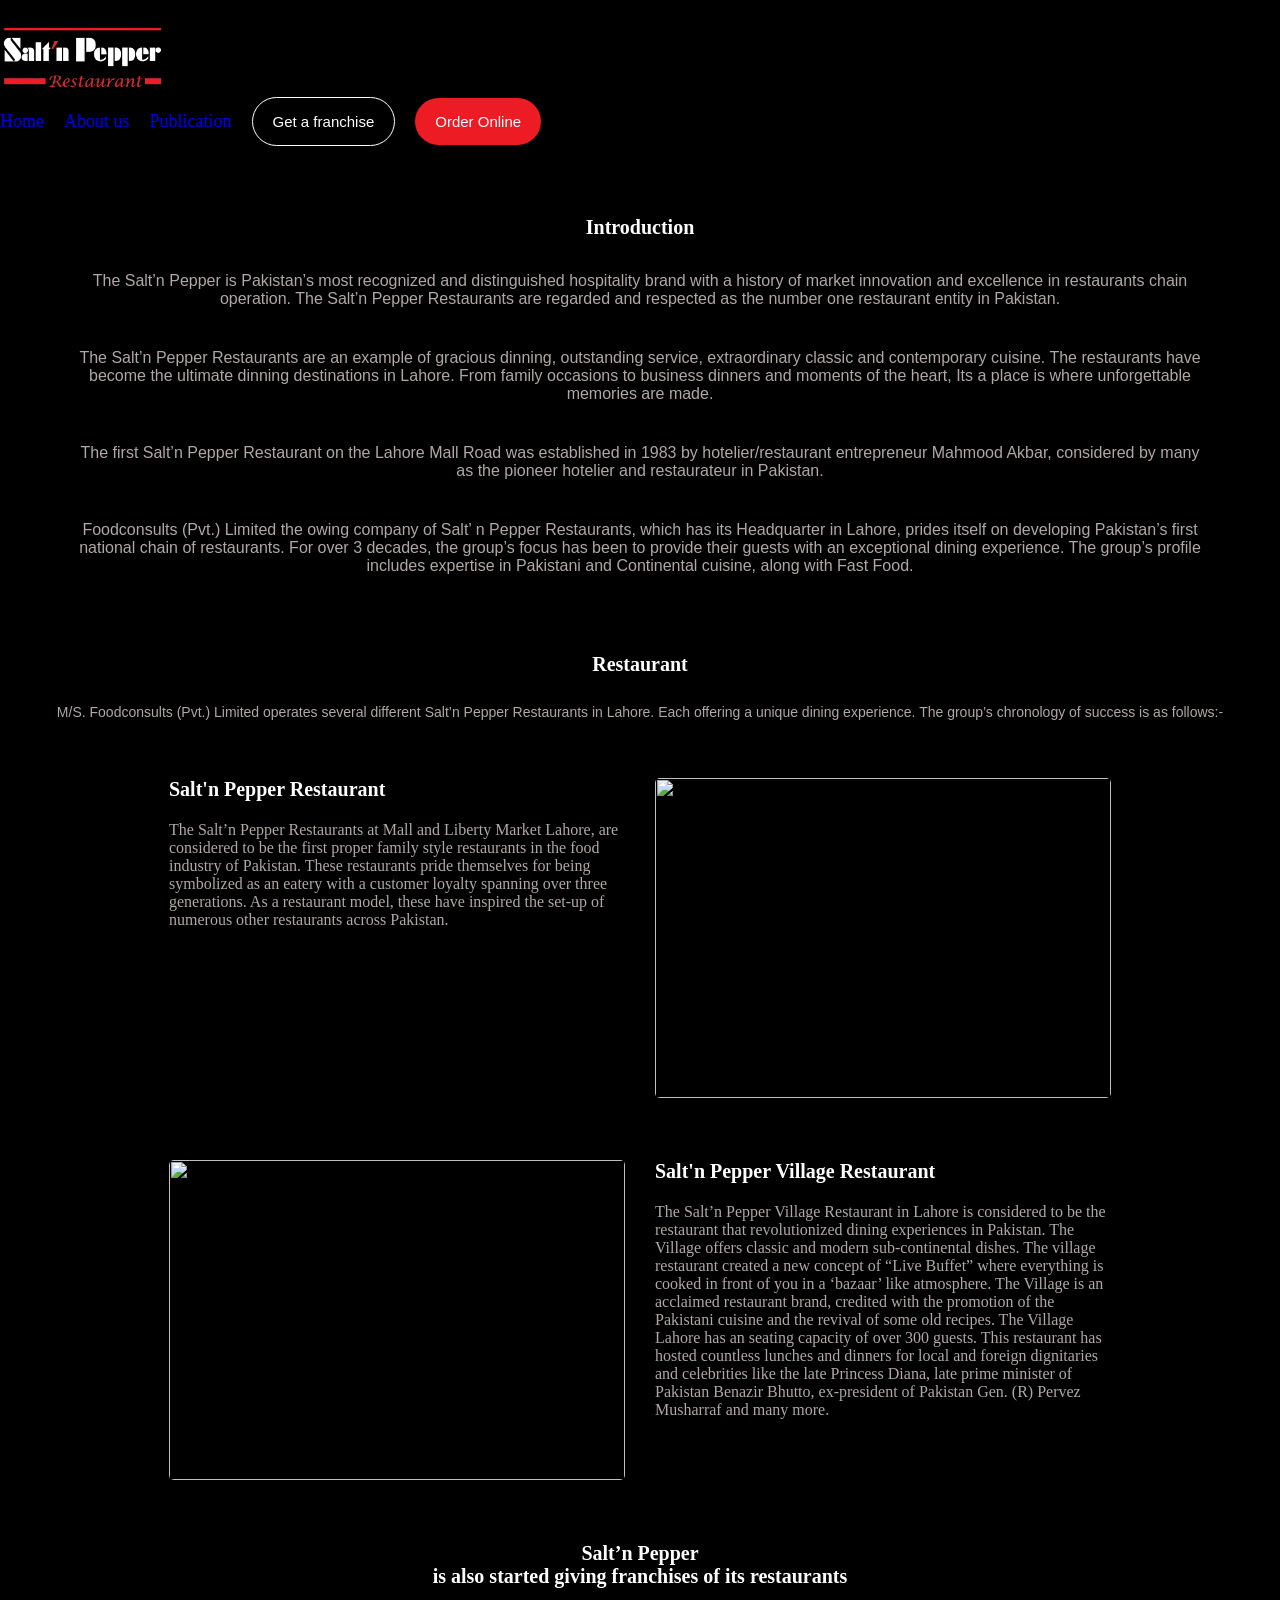
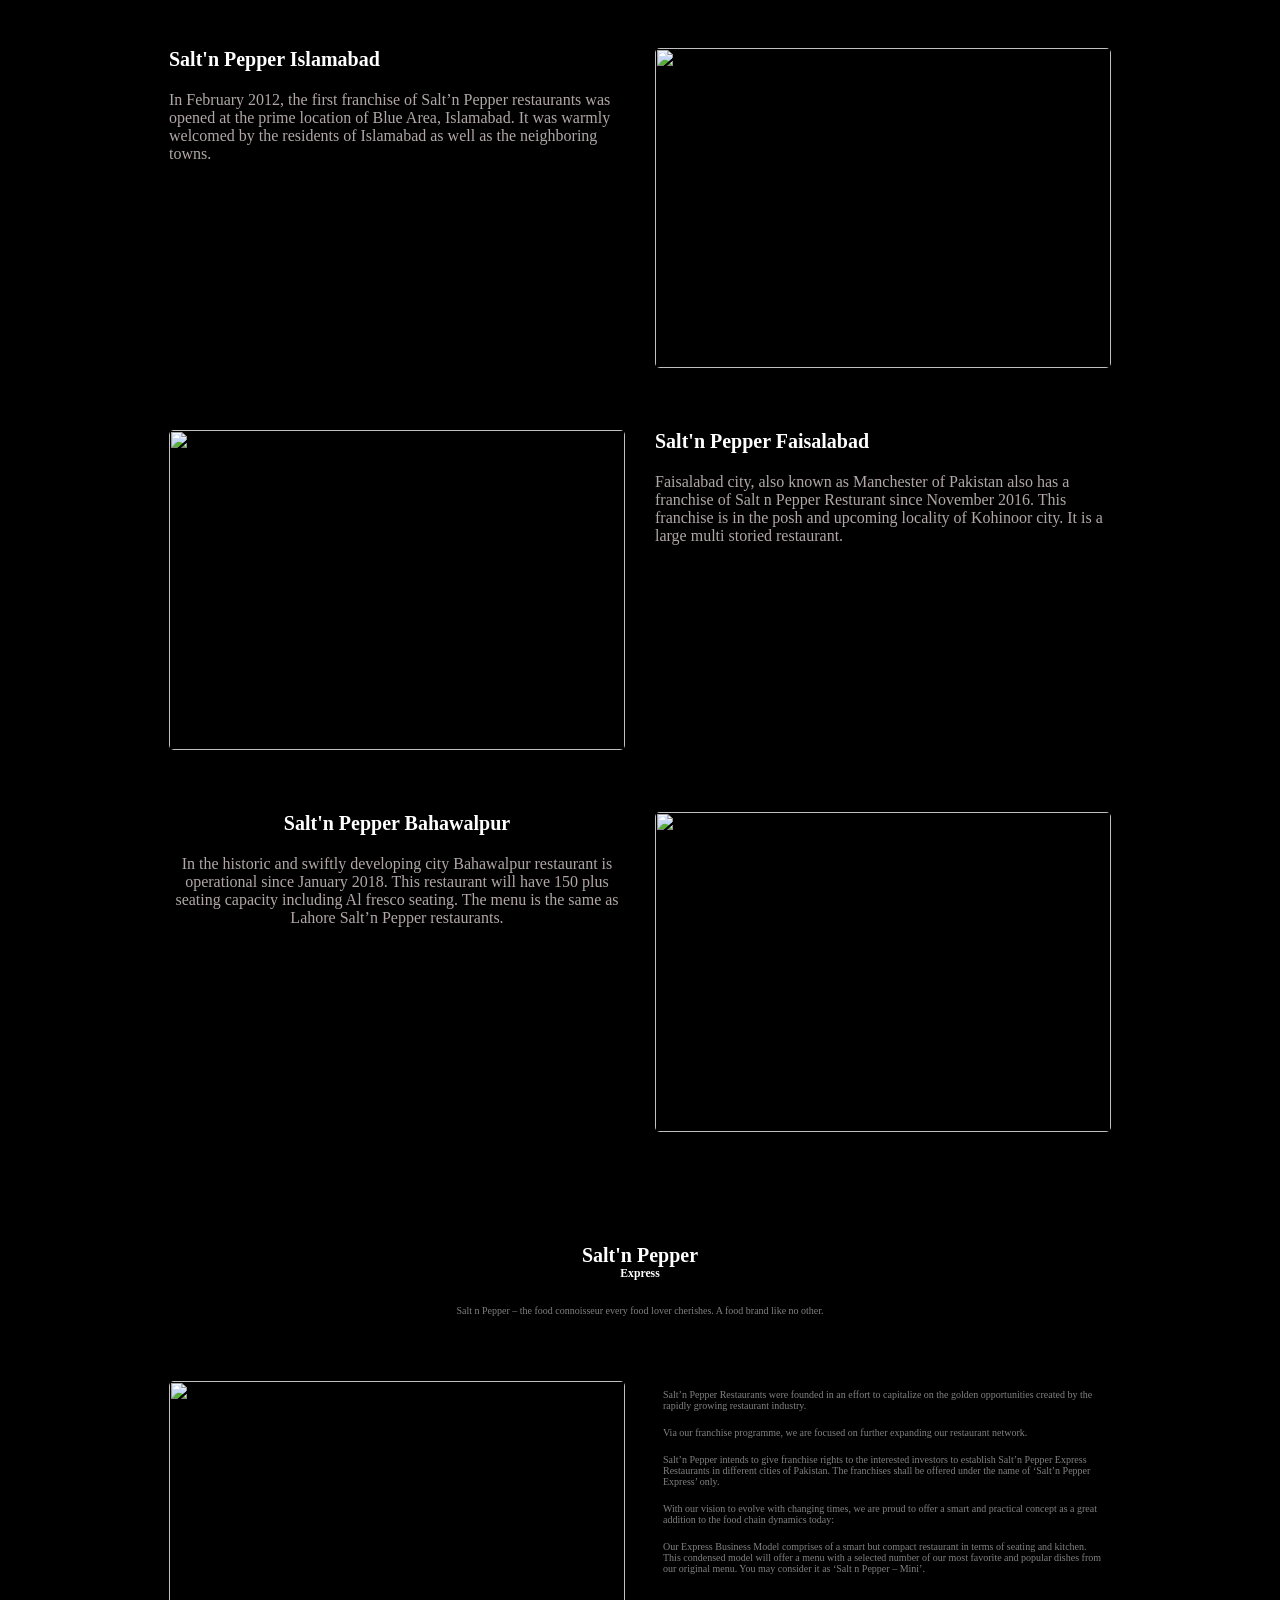
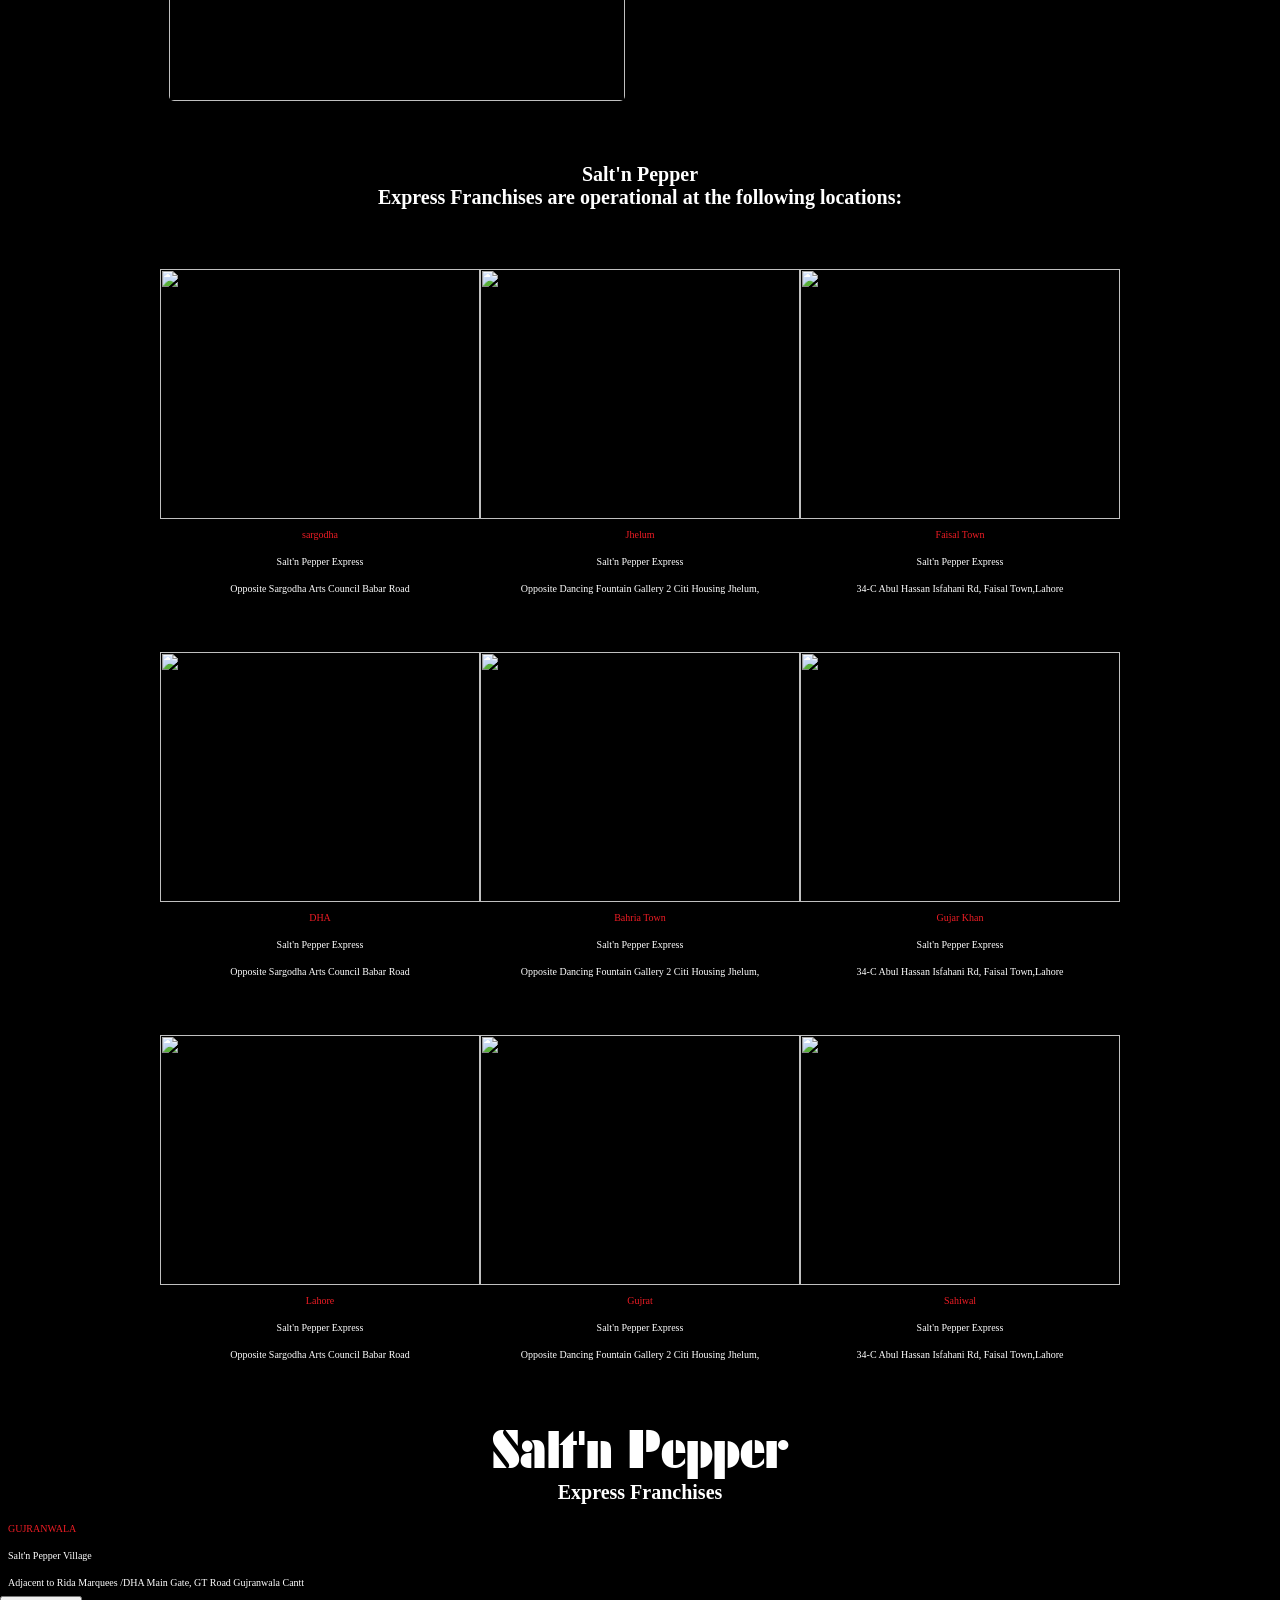
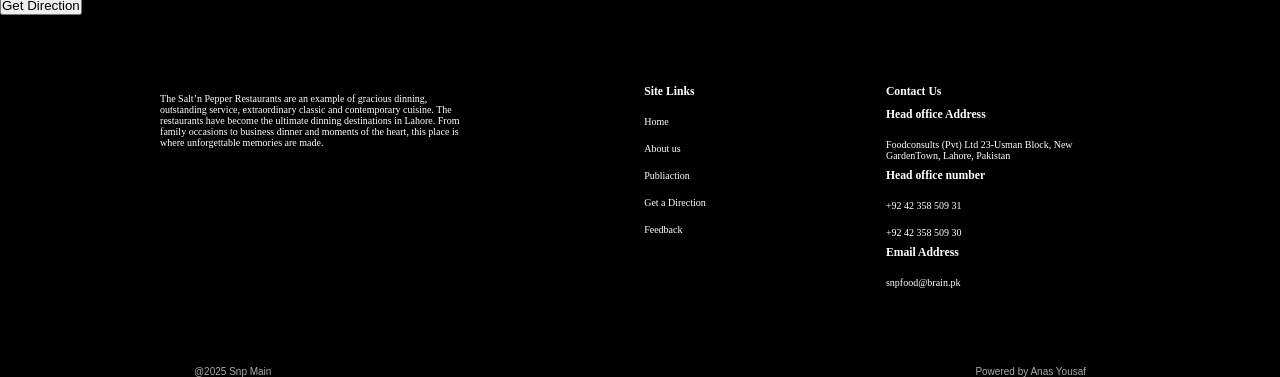
==== about.html @ a21f46ef "about addded" ====
<!DOCTYPE html>
<html lang="en">
<head>
    <meta charset="UTF-8">
    <meta name="viewport" content="width=device-width, initial-scale=1.0">
    <link rel="stylesheet" href="./style/utility.css">
    <link rel="stylesheet" href="./style/about.css">
    <title>salt and pepper</title>
</head>
<body>
     <header class="d-flex justify-around item-center m-2 flex-wrap"></header>
     <!-- navbar started -->
        <div class="logo">
            <img class="main-logo" src="./assests/images/main logo.webp" alt="logo">
        </div>
        <nav class="d-flex gap-4 flex-wrap item-center">
            <a href="index.html" class="index.html">Home</a>
            <a href="about.html" class="about.html">About us</a>
            <a href="public.html" class="public.html">Publication</a>
            <button class="franchise-btn">Get a franchise</button>
            <button class="order-btn">Order Online <span class="arrow-icon"><i
                        class="fa-solid fa-arrow-right"></i></span></button>
        </nav>
        <!-- navbar ended -->
         </div>

        <!-- Introduction start -->
        <div id="Introduction">
            <h1>Introduction</h1>
            <p class="Introduction-para">The Salt’n Pepper is Pakistan’s most recognized and distinguished hospitality brand with a history of market innovation and excellence in restaurants chain operation. The Salt’n Pepper Restaurants are regarded and respected as the number one restaurant entity in Pakistan.</p>

            <p class="Introduction-para">The Salt’n Pepper Restaurants are an example of gracious dinning, outstanding service, extraordinary classic and contemporary cuisine. The restaurants have become the ultimate dinning destinations in Lahore. From family occasions to business dinners and moments of the heart, Its a place is where unforgettable memories are made.</p>

            <p class="Introduction-para">The first Salt’n Pepper Restaurant on the Lahore Mall Road was established in 1983 by hotelier/restaurant entrepreneur Mahmood Akbar, considered by many as the pioneer hotelier and restaurateur in Pakistan.</p>

            <p class="Introduction-para">Foodconsults (Pvt.) Limited the owing company of Salt’ n Pepper Restaurants, which has its Headquarter in Lahore, prides itself on developing Pakistan’s first national chain of restaurants. For over 3 decades, the group’s focus has been to provide their guests with an exceptional dining experience. The group’s profile includes expertise in Pakistani and Continental cuisine, along with Fast Food.</p>
        </div>
            <!-- Introduction end -->
<!-- Restaurant start -->
<div id="Restaurant">
    <div id="restaurant-text">
        <h1>Restaurant</h1>
        <p class="restaurant-para">M/S. Foodconsults (Pvt.) Limited operates several different Salt’n Pepper Restaurants in Lahore. Each offering a unique dining experience. The group’s chronology of success is as follows:-</p>
        <!-- Restaurant end -->
    </div> 
    <!-- Salt'n Pepper Restaurant start-->
    <div id="main-row">


     <div id="row-1">
         <div>
             <h1>Salt'n Pepper Restaurant</h1>
             <p id="para-text-row-1">The Salt’n Pepper Restaurants at Mall and Liberty Market Lahore, are considered to be the first proper family style restaurants in the food industry of Pakistan. These restaurants pride themselves for being symbolized as an eatery with a customer loyalty spanning over three generations. As a restaurant model, these have inspired the set-up of numerous other restaurants across Pakistan.</p>
            </div>
            <div>
                <img class="Pepper-restaurant" src="https://images-beta.tossdown.com/site/49597e50-0648-4397-bf3c-b8569d5cd8c0.webp" alt="">
            </div>
             
        </div>

          <!-- row 2 start -->
          
          <div id="row-2">
              
              <div>
                  <img class="Pepper-restaurant" src="https://images-beta.tossdown.com/site/63fd2f60-92e8-4f52-a0b7-4da1e2ebe04d.webp" alt="">
                </div>
                <div>
                <h1>Salt'n Pepper Village Restaurant</h1>
                <p id="para-text-row-1">The Salt’n Pepper Village Restaurant in Lahore is considered to be the restaurant that revolutionized dining experiences in Pakistan. The Village offers classic and modern sub-continental dishes. The village restaurant created a new concept of “Live Buffet” where everything is cooked in front of you in a ‘bazaar’ like atmosphere. The Village is an acclaimed restaurant brand, credited with the promotion of the Pakistani cuisine and the revival of some old recipes. The Village Lahore has an seating capacity of over 300 guests. This restaurant has hosted countless lunches and dinners for local and foreign dignitaries and celebrities like the late Princess Diana, late prime minister of Pakistan Benazir Bhutto, ex-president of Pakistan Gen. (R) Pervez Musharraf and many more.
                    
                </p>
            </div>
             
        </div>
        <!-- row 2 end -->
        <!-- row 3 start -->
        
        
        <div id="giving-franchises-para">
            <h1>Salt’n Pepper</h1>
            <h1>is also started giving franchises of its restaurants </h1>
                    </div>
                    <div id="Islamabad-row">
                        
                        <div>
                            <h1>Salt'n Pepper Islamabad</h1>
                            <p id="Salt-n-Pepper-para">In February 2012, the first franchise of Salt’n Pepper restaurants was opened at the prime location of Blue Area, Islamabad. It was warmly welcomed by the residents of Islamabad as well as the neighboring towns.</p>
                        </div>
                        <div>
                            <img id="Islamabad-image" src="https://images-beta.tossdown.com/site/eeedfcd2-f134-4748-a257-8f9eb00fe082.webp" alt="">
                        </div>
                    </div>
                    <!-- row 3 end -->
                    <!-- row 4 start -->
                    
                    <div id="faisalabad-row">
                        <div>
                            <img class="Pepper-restaurant" src="https://images-beta.tossdown.com/site/a1520a05-acdb-4aa8-a2cd-2fe1b47beb62.webp" alt="">
                        </div>
                <div>
                    <h1>Salt'n Pepper Faisalabad</h1>
                    <p id="para-text-row-1">Faisalabad city, also known as Manchester of Pakistan also has a franchise of Salt n Pepper Resturant since November 2016.
                        
                        This franchise is in the posh and upcoming locality of Kohinoor city. It is a large multi storied restaurant.
                        
                    </p>
                </div>
            </div>
            <!-- row 4 end -->
            <!-- row 5 start -->
            
            <div id="giving-franchises-para">
                
                    <div id="Islamabad-row">
                        
                        <div>
                            <h1>Salt'n Pepper Bahawalpur</h1>
                            <p id="Salt-n-Pepper-para">In the historic and swiftly developing city Bahawalpur restaurant is operational since January 2018.

                                This restaurant will have 150 plus seating capacity including Al fresco seating. The menu is the same as Lahore Salt’n Pepper restaurants.
                                
                                </p>
                        </div>
                        <div>
                            <img id="Islamabad-image" src="https://images-beta.tossdown.com/site/236238d6-6611-444a-88ef-ceb61d204ff8.webp" alt="">
                        </div>
                    </div>
                </div>

                <div id="food-connoisseur">
                    <h1>Salt'n Pepper</h1>
                    <h3>Express</h3>
                    <p id="food-lover">Salt n Pepper – the food connoisseur every food lover cherishes. A food brand like no other.</p>
                </div>
                <div id="food-connoisseur-row">
                    <div>
                        <img id="new-iamge" src="https://images-beta.tossdown.com/site/55a91bb0-3996-456a-9ae0-0b33ba82ec08.webp" alt="">
                    </div>
                    <div id="food-connoisseur-para">
                        <p>Salt’n Pepper Restaurants were founded in an effort to capitalize on the golden opportunities created by the rapidly growing restaurant industry.</p>
                        <p>Via our franchise programme, we are focused on further expanding our restaurant network.</p>
                        <p>Salt’n Pepper intends to give franchise rights to the interested investors to establish Salt’n Pepper Express Restaurants in different cities of Pakistan. The franchises shall be offered under the name of ‘Salt’n Pepper Express’ only.</p>
                        <p>With our vision to evolve with changing times, we are proud to offer a smart and practical concept as a great addition to the food chain dynamics today:</p>
                        <p>Our Express Business Model comprises of a smart but compact restaurant in terms of seating and kitchen. This condensed model will offer a menu with a selected number of our most favorite and popular dishes from our original menu. You may consider it as ‘Salt n Pepper – Mini’.</p>
                    </div>
                </div>
                
            </div>
            <!-- row 5 end -->


             <!-- Express Franchises start-->
            <div id="Express">

                <div id="Salt-n-Pepper">
                    <h1>Salt'n Pepper</h1>
                    <h1>Express Franchises are operational at the following locations:</h1>
                </div>
                <div id="flex-row">
                    <div id="franchises">
                        <img class="images-hotels" src="https://static.tossdown.com/images/0f3ddba0-18a0-450e-af77-188aeb795934.webp" alt="">
                        <p class="text-red">sargodha</p>
                        <p>Salt'n Pepper Express</p>
                        <p> Opposite Sargodha Arts Council Babar Road</p>
                    </div>
                    
                    <div>
                        <img class="images-hotels" src="https://static.tossdown.com/images/171bb884-f60a-4d94-a0b9-78204522564e.webp" alt="">
                        <p class="text-red">Jhelum</p>
                        <p>Salt'n Pepper Express</p>
                        <p>  Opposite Dancing Fountain Gallery 2 Citi Housing Jhelum,</p>
                    </div>
                    <div>
                        <img class="images-hotels" src="https://static.tossdown.com/images/31b37f0c-5936-4232-a55e-8042c2656526.webp" alt="">
                        <p class="text-red">Faisal Town</p>
                        <p>Salt'n Pepper Express</p>
                        <p>  34-C Abul Hassan Isfahani Rd, Faisal Town,Lahore</p>
                    </div>
                </div>
                <!-- rwo 2 start -->
                <div id="flex-row">
                    <div id="franchises">
                        <img class="images-hotels" src="https://static.tossdown.com/images/2b5877b5-ca49-4161-a30e-752ddce91595.webp" alt="">
                        <p class="text-red">DHA
                        </p>
                        <p>Salt'n Pepper Express</p>
                        <p> Opposite Sargodha Arts Council Babar Road</p>
                    </div>
                    
                    <div>
                        <img class="images-hotels" src="https://static.tossdown.com/images/0cdc03af-9732-4d0c-9174-f4e66953b3c8.webp" alt="">
                        <p class="text-red">Bahria Town
                        </p>
                        <p>Salt'n Pepper Express</p>
                        <p>  Opposite Dancing Fountain Gallery 2 Citi Housing Jhelum,</p>
                    </div>
                    
                    <div>
                        <img class="images-hotels" src="https://static.tossdown.com/images/a860f757-114b-4453-ba86-f7b24dc0f24e.webp" alt="">
                        <p class="text-red">Gujar Khan
                        </p>
                        <p>Salt'n Pepper Express</p>
                        <p>  34-C Abul Hassan Isfahani Rd, Faisal Town,Lahore</p>
                    </div>
                    <!-- rwo 2 end -->
                    <!-- rwo 3 start -->
                    <div id="flex-row">
                        <div id="franchises">
                            <img class="images-hotels" src="https://static.tossdown.com/site/6b8657b7-91ec-4e06-a06c-5cad0d70606d.webp" alt="">
                            <p class="text-red">Lahore
                            </p>
                            <p>Salt'n Pepper Express</p>
                            <p> Opposite Sargodha Arts Council Babar Road</p>
                        </div>
                        
                        <div>
                            <img class="images-hotels" src="https://static.tossdown.com/images/bbac9f4a-2970-4bc4-b8a1-541857d96e79.webp" alt="">
                            <p class="text-red">Gujrat
                            </p>
                            <p>Salt'n Pepper Express</p>
                            <p>  Opposite Dancing Fountain Gallery 2 Citi Housing Jhelum,</p>
                        </div>
                        <div>
                            <img class="images-hotels" src="https://static.tossdown.com/images/114fd251-9864-44bc-9f51-0eb05781303c.webp" alt="">
                            <p class="text-red">Sahiwal</p>
                            <p>Salt'n Pepper Express</p>
                            <p>  34-C Abul Hassan Isfahani Rd, Faisal Town,Lahore</p>
                        </div>
                    </div>
                </div>
            </div>
            <!-- rwo 3 end -->
               <!-- Express Franchises end-->

 

          <!-- Village Franchise start-->
          <div id="Pepper">
            <h1 class="futurak-font">Salt'n Pepper</h1>
            <h1 >Express Franchises</h1>
        </div>
         <div id="Gujranwala-row">
             <img class="Village-image" src="https://images-beta.tossdown.com/site/0df39a08-2dca-4998-adda-4ca66b1132cb.webp" alt="">
             <div id="Gujranwala-text">
                 <p class="text-red">GUJRANWALA</p>
                 <p>Salt'n Pepper Village</p>
                 <p> Adjacent to Rida Marquees /DHA Main Gate, GT Road Gujranwala Cantt</p>
                 <button class="Gujranwala-btn">Get Direction</button>
             </div>
         </div>


<!-- footer start -->
<div id="main-footer">
    <div>
        <img class="footer-img" src="https://static.tossdown.com/images/da52b9b3-ba03-4d41-bc8f-ac9e7d6a598b.webp" alt="">
        <div id="footer-para">
            <p>The Salt’n Pepper Restaurants are an example of gracious dinning, outstanding service, extraordinary classic and contemporary cuisine. The restaurants have become the ultimate dinning destinations in Lahore. From family occasions to business dinner and moments of the heart, this place is where unforgettable memories are made.</p>
        </div>
    </div>


    <div id="footer-menu">
        <h3>Site Links</h3>
        <p>Home</p>
        <p>About us</p>
            <p>Publiaction</p>
            <p>Get a Direction</p>
            <p>Feedback</p>
        </div>



        <div >
            <div id="head-office">
                <h3>Contact Us</h3>
                <h3>Head office Address</h3>
                <p id="food-cout">Foodconsults (Pvt) Ltd
                    23-Usman Block, New
                    GardenTown, Lahore, Pakistan</p>
                    <h3>Head office number</h3>
                    <p>+92 42 358 509 31</p>
                    <p>+92 42 358 509 30</p>
                    <h3>Email Address</h3>
                    <p>snpfood@brain.pk</p>
                </div>
                </div>
   </div>

   <div id="Powered-by">
    <span>@2025 Snp Main</span>
    <span>Powered by Anas Yousaf</span>
   </div>



    
</body>
</html>
---- style/utility.css ----
* {
  margin: 0;
  padding: 0;
  box-sizing: border-box;
}

body {
  background-color: #000000;
  color: #ffffff;
}

.text-center {
  text-align: center;
}

.d-flex {
  display: flex;
}
.justify-center {
  justify-content: center;
}
.justify-between {
  justify-content: space-between;
}
.justify-around {
  justify-content: space-around;
}
.justify-evenly {
  justify-content: space-evenly;
}
.item-center {
  align-items: center;
}
.flex-wrap {
  flex-wrap: wrap;
}
.flex-column {
  flex-direction: column;
}
.gap-1 {
  gap: 5px;
}
.gap-2 {
  gap: 10px;
}
.gap-3 {
  gap: 15px;
}
.gap-4 {
  gap: 20px;
}
.gap-5 {
  gap: 25px;
}
.m-1 {
  margin: 5px;
}
.m-2 {
  margin: 10px;
}
.m-3 {
  margin: 15px;
}
.m-4 {
  margin: 20px;
}
.m-5 {
  margin: 25px;
}
.p-1 {
  padding: 5px;
}
.p-2 {
  padding: 10px;
}
.p-3 {
  padding: 15px;
}
.p-4 {
  padding: 20px;
}
.p-5 {
  padding: 25px;
}
.mt-1 {
  margin-top: 5px;
}
.mb-1 {
  margin-bottom: 5px;
}
.ml-1 {
  margin-left: 5px;
}
.mr-1 {
  margin-right: 5px;
}
.pt-1 {
  padding-top: 5px;
}
.pb-1 {
  padding-bottom: 5px;
}
.pl-1 {
  padding-left: 5px;
}
.pr-1 {
  padding-right: 5px;
}
.text-none {
    text-decoration: none;
    color: #ffffff;
}
---- style/about.css ----
html{
    font-size: 62.5%;
    font-family: Apercue;
}
:root {
  --black: #000000;
  --white: #ffffff;
  --red: #ed1c24;
  --grey: #1d1d1d;
}
@font-face {
    font-family:inter ;
    src: url(../assets/fonts/Inter/Inter-VariableFont_opsz\,wght.ttf);
}
@font-face {
    font-family: Futurak ;
    src: url(../assests/fonts/futurak.ttf);
}

 body {
  font-family: inter;
}

/* navbar started */
.main-logo {
  width: 165px;
}
nav > a {
  font-size: 1.8rem;
}

nav > button {
  font-size: 1.5rem;
}
.franchise-btn {
  border: 1px solid var(--white);
  background-color: transparent;
  color: var(--white);
  padding: 15px 20px;
  border-radius: 30px;
}
.order-btn {
  border: 0px ;
  background-color: var(--red);
  color: var(--white);
  padding: 15px 20px;
  border-radius: 30px;
  
}
/* navbar ended */
#Introduction{
  text-align: center;
  margin: 70px;
}

.Introduction-para{
  flex-wrap: wrap;
  margin: 25px 0px 0px;
  font-size: 16px;
  color: rgb(177, 167, 167);
  font-family: 'Apercu Pro', sans-serif;
}

#restaurant-text{
  text-align: center;
  flex-wrap: wrap;
}

.restaurant-para{
  margin: 20px 0px 0px;
  font-size: 14px;
  color: rgb(177, 167, 167);
  font-family: 'Apercu Pro', sans-serif;
}

#row-1{
  display: flex;
  justify-content: center;
  gap: 30px;
  margin: 50px;
}

.Pepper-restaurant{
  width: 456px;
   border-radius: 5px;
  height: 320px;
}

#para-text-row-1{
  color: rgb(177, 167, 167);
  font-size: 16px;
  width: 456px;
  padding: 20px 0px 0px;


}

#row-2{
  display: flex;
  justify-content: center;
  gap: 30px;
  margin: 60px;
}


#giving-franchises-para{
  text-align: center;
}

#Islamabad-row{
  display: flex;
  justify-content: center;
  gap: 30px;
  margin: 60px;
}

#Salt-n-Pepper-para{
  color: rgb(177, 167, 167);
  font-size: 16px;
  width: 456px;
  padding: 20px 0px 0px;   
}

#Islamabad-image{
  width: 456px;
   border-radius: 5px;
  height: 320px;
}


#faisalabad-row{
  display: flex;
  justify-content: center;
  gap: 30px;
  margin: 60px;
}


#food-connoisseur{
  text-align: center;
  padding: 50px 0px;

  
}

#food-lover{
  color: gray;
  padding: 15px;
}

#food-connoisseur-row{
  display: flex;
  justify-content: center;
  gap: 30px;
  flex-wrap: wrap;
}

#new-iamge{
  width: 456px;
  height: 320px;
  border-radius: 5px;
}

#food-connoisseur-para{
  width: 456px;
  color: gray;
}



#Express{
  flex-wrap: wrap;
}

#Salt-n-Pepper{
  text-align: center;
  margin: 60px;
}

#flex-row{
  margin-top: 50px;
  display: flex;
  justify-content: center;
  text-align: center;
  flex-wrap: wrap;

}

.text-red{
  color: var(--red);
}

p{
  padding: 8px 8px;
  
}

.images-hotels{
  width: 320px;
  height: 250px;
}




#par5{
  font-size: 48px;
}
#salt1{
  color: var(--white);
  text-align: center;
  justify-content:center ;

}
#Pepper{
  color: var(--white);
  text-align: center;
  flex-wrap: wrap;
  text-align: center;
  margin-top: 50px;
  
  

  

}
.futurak-font{
  
  
  font-family: futurak;
  font-weight: lighter;
  font-size: 52px}


  #Social-feed{
    text-align: center;
    margin: 30px;
}


#Social-feed-image{
  display: flex;
  gap: 30px;
  padding: 40px 0px;
  flex-wrap: wrap;
}
.Social-image{
  width: 230px;
  height: 230px;
}




#pub{
  color: white;
}



a{
  text-decoration: none;

}
#ham{
  display: none;
}

/* footer start */
#main-footer{
  margin: 70px;
  display: flex;
 
  flex-wrap: wrap;
  justify-content: space-around;
}

h3{
  padding: 0px 8px 10px;
  
}

.footer-img{
  width: 140px;
  display: flex;
  
}


#footer-para{
  width: 320px;
 
}

#food-cout{
  width: 250px;
}

#Powered-by{
  display: flex;
  color: rgb(170, 170, 170);
  justify-content: center;
  gap: 55%;
  font-family: 'Apercu Pro', sans-serif;
}




@media(max-width:1024px){
  #menu{
      display: flex;
  }

  #navbar{
      display: flex;
  }
}


@media(max-width:768px){
  .bars-menu{
      display: flex;
  }
  
  #menu{
      display: none;
  }

  #Introduction{
      flex-wrap: wrap;
  }

  #restaurant-text{
      flex-wrap: wrap;
  }

  #row-1{
      flex-wrap: wrap;
  }

  #row-2{
      flex-wrap: wrap;
  }

  #giving-franchises-para{
      flex-wrap: wrap;
  }

  #Islamabad-row{
      flex-wrap: wrap;
  }

  #faisalabad-row{
      flex-wrap: wrap;
  }

  #Gujranwala-row{
      flex-wrap: wrap;
  }

  #main-footer{
      flex-wrap: wrap;
  }
 
}


@media(max-width:640px){
  .bars-menu{
      display: flex;
  }
  
  #menu{
      display: none;
  }

  #Introduction{
      flex-wrap: wrap;
  }

  #restaurant-text{
      flex-wrap: wrap;
  }

  #row-1{
      flex-wrap: wrap;
  }

  #row-2{
      flex-wrap: wrap;
  }

  #giving-franchises-para{
      flex-wrap: wrap;
  }

  #Islamabad-row{
      flex-wrap: wrap;
  }

  #faisalabad-row{
      flex-wrap: wrap;
  }

  #Gujranwala-row{
      flex-wrap: wrap;
  }

  #main-footer{
      flex-wrap: wrap;
  }

}
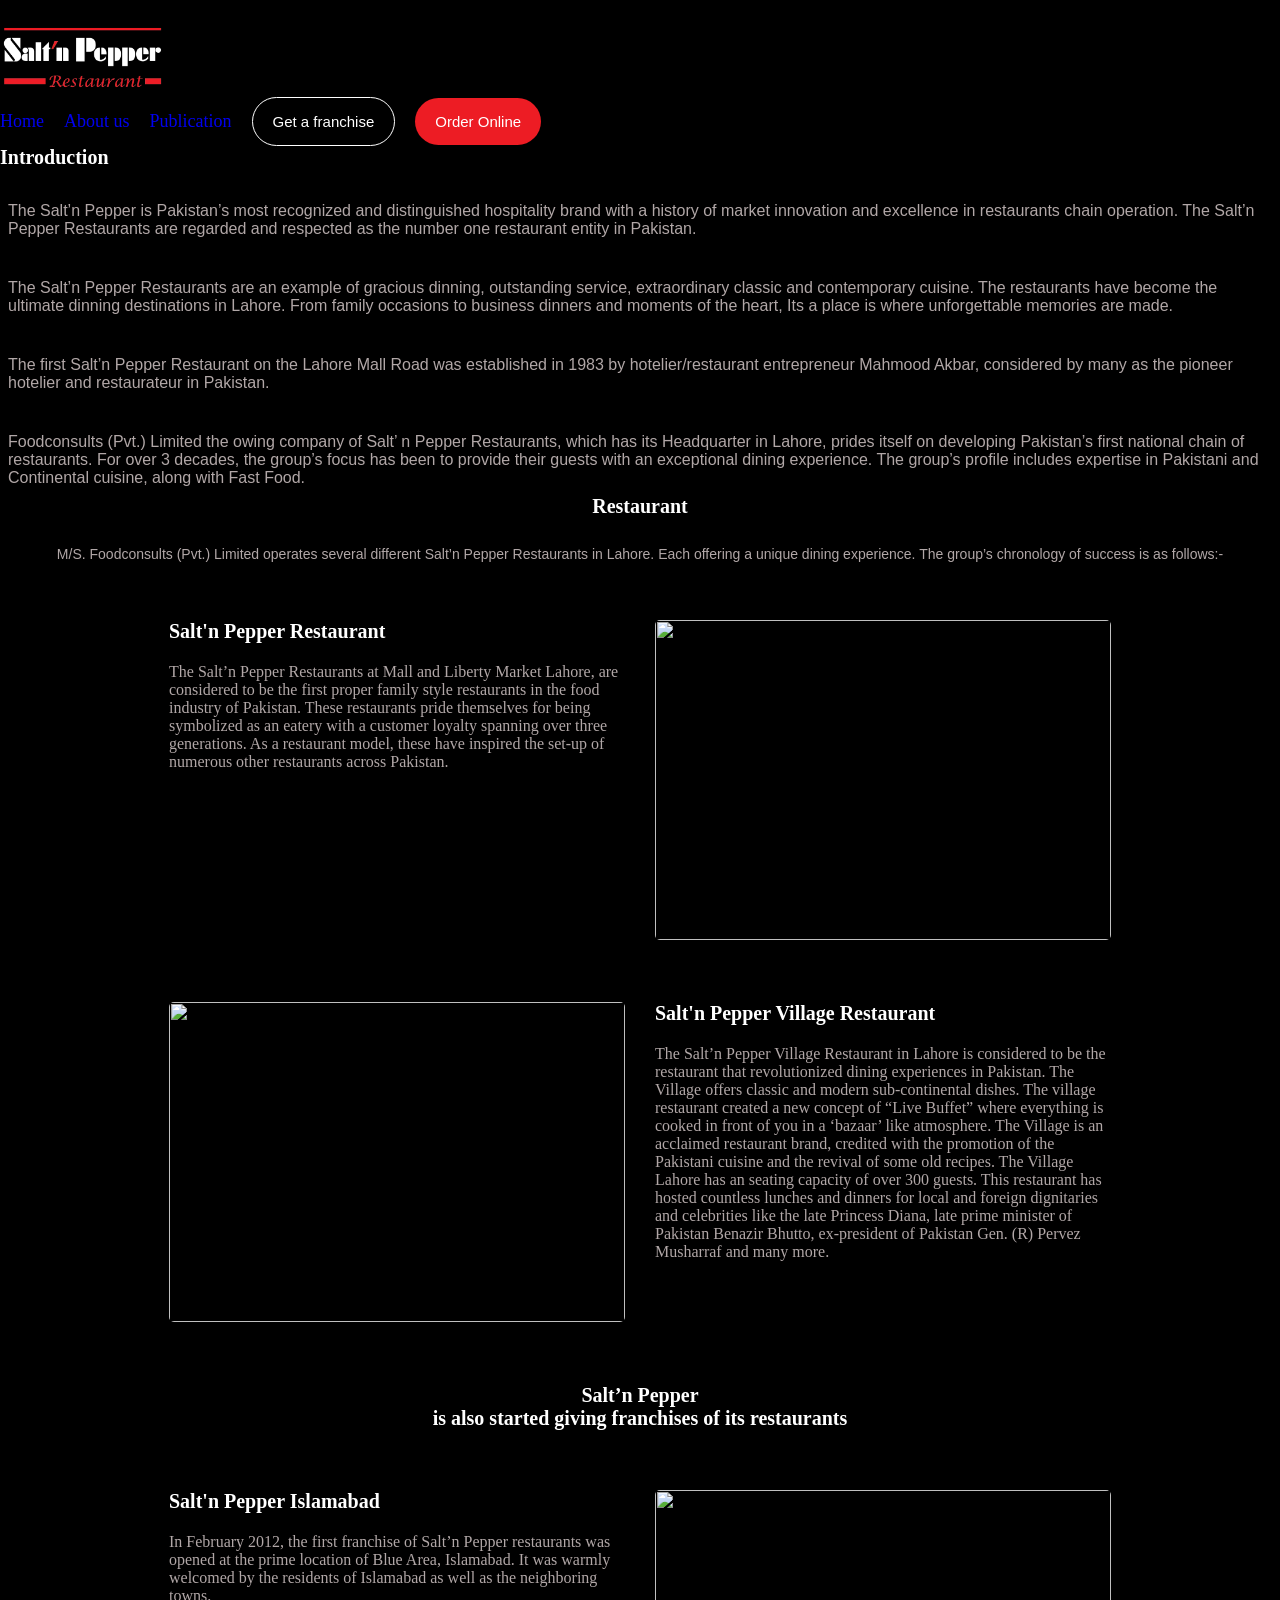
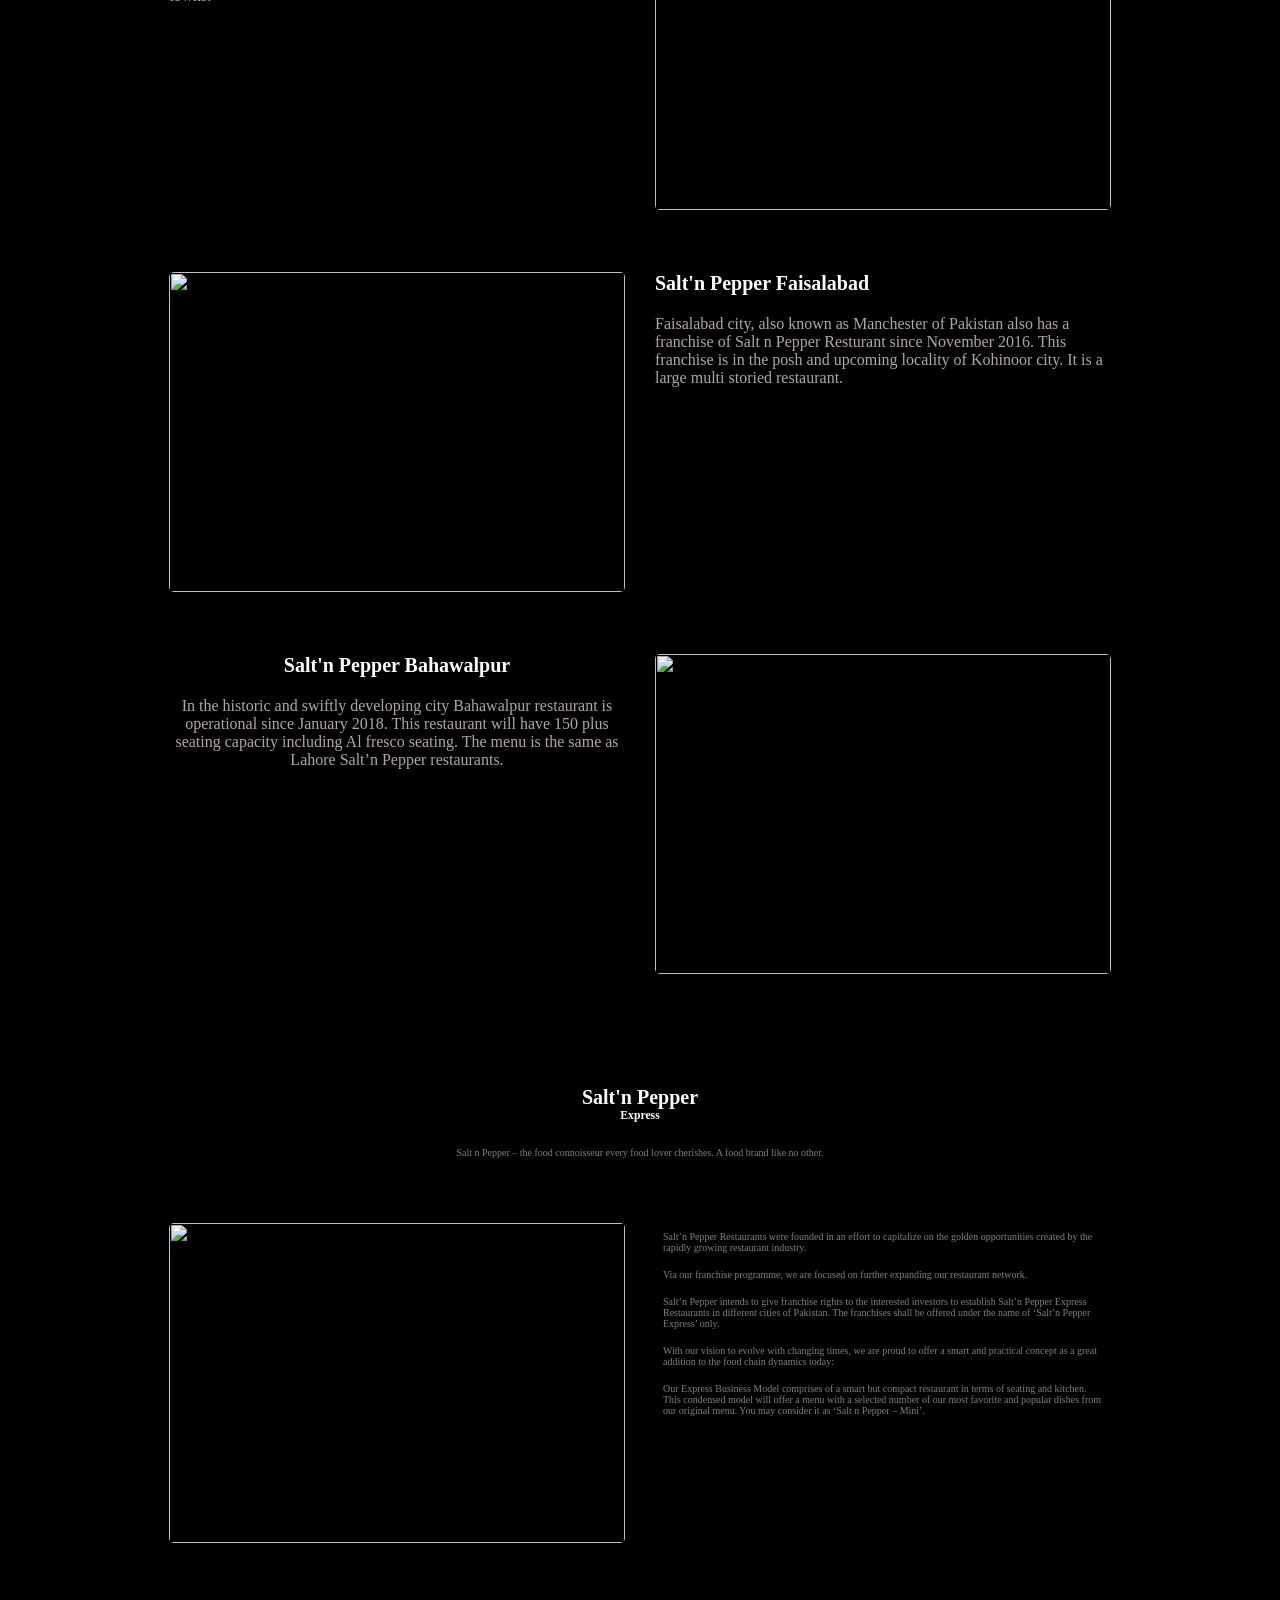
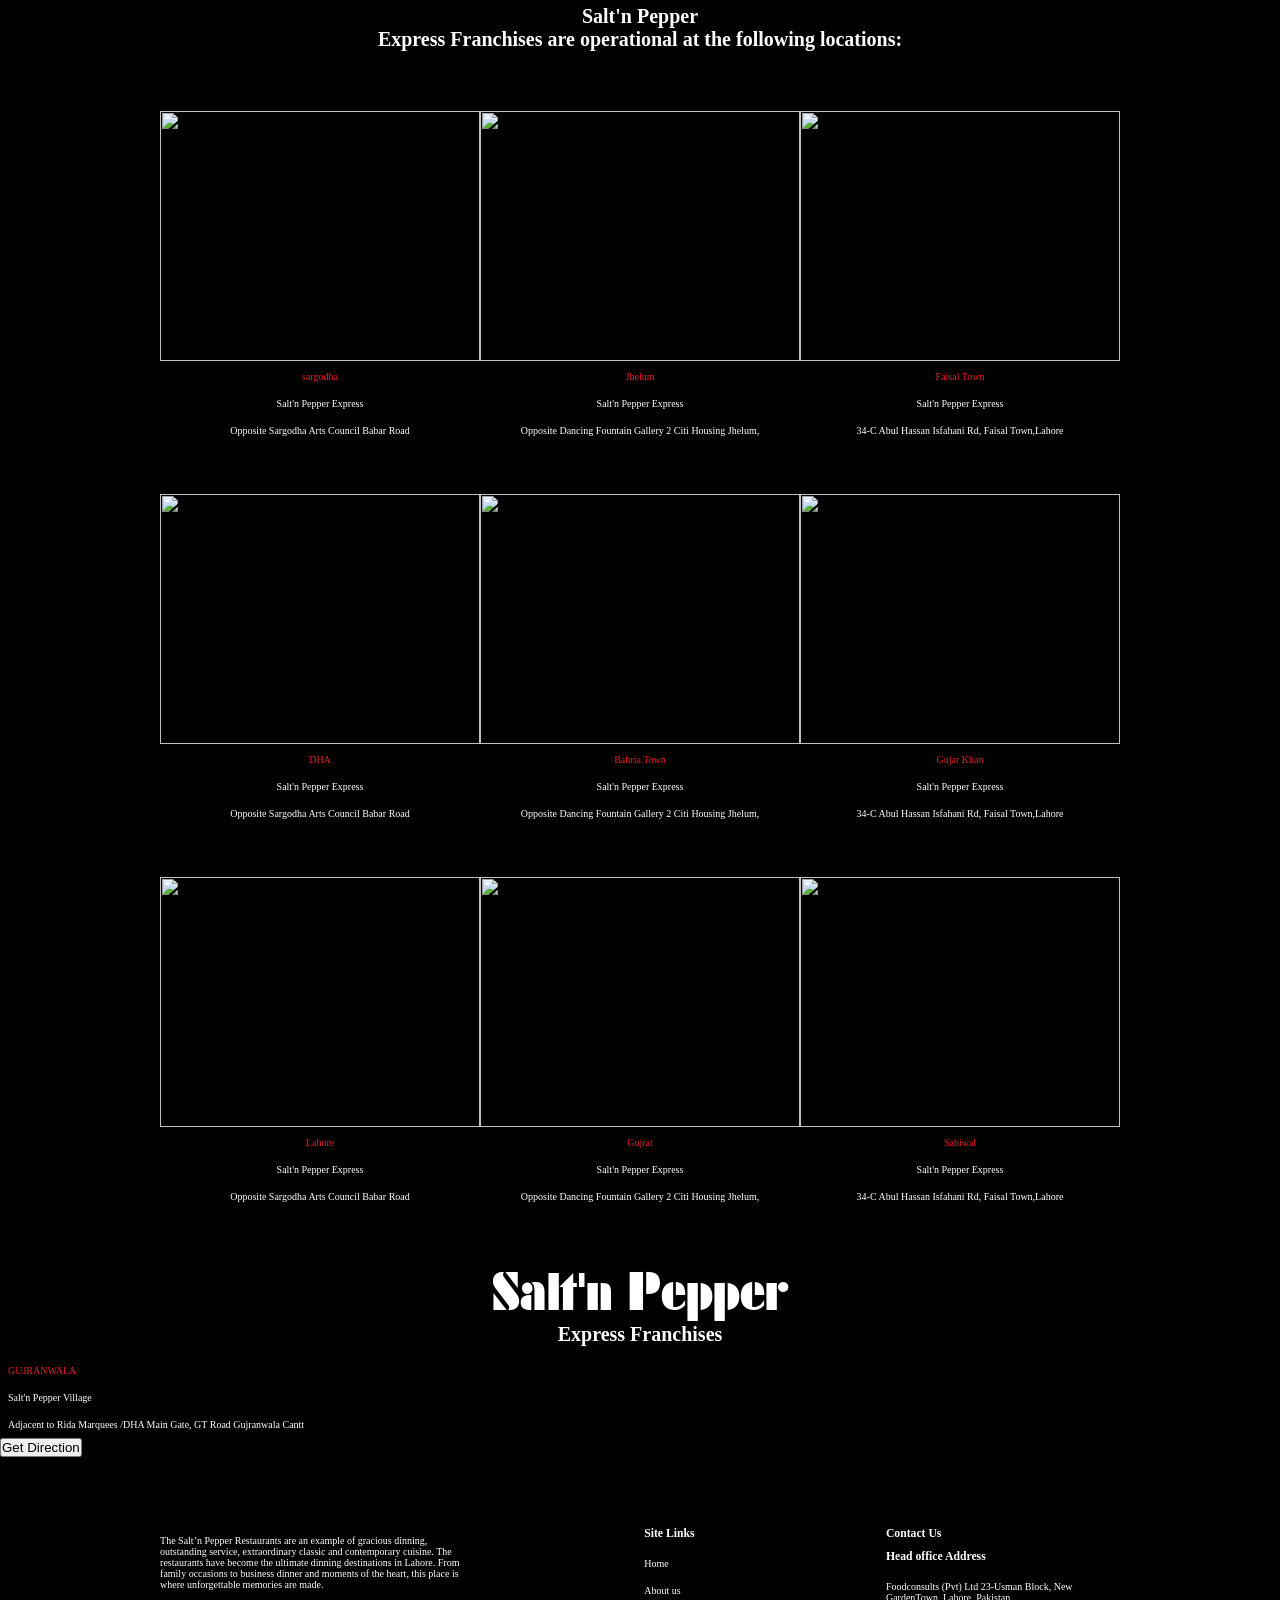
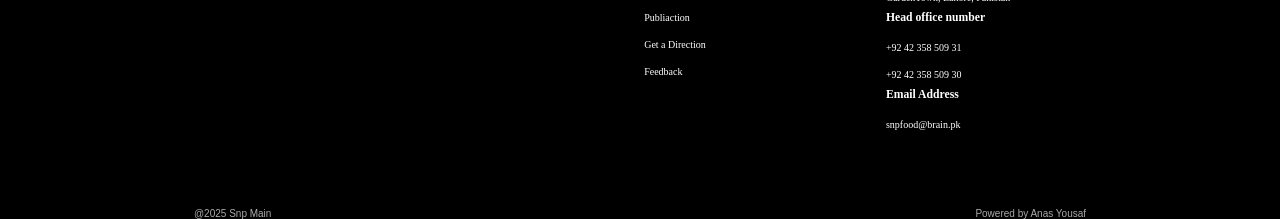
==== commit 5b461df9: "footer added" ====
--- a/about.html
+++ b/about.html
@@ -5,6 +5,7 @@
     <meta name="viewport" content="width=device-width, initial-scale=1.0">
     <link rel="stylesheet" href="./style/utility.css">
     <link rel="stylesheet" href="./style/about.css">
+    <link rel="stylesheet" href="./style/style.css">
     <title>salt and pepper</title>
 </head>
 <body>
--- a/style/about.css
+++ b/style/about.css
@@ -1,4 +1,4 @@
-html{
+/* html{
     font-size: 62.5%;
     font-family: Apercue;
 }
@@ -22,7 +22,7 @@
 }
 
 /* navbar started */
-.main-logo {
+/* .main-logo {
   width: 165px;
 }
 nav > a {
@@ -44,10 +44,10 @@
   background-color: var(--red);
   color: var(--white);
   padding: 15px 20px;
-  border-radius: 30px;
-  
-}
-/* navbar ended */
+  border-radius: 30px; */
+  
+}
+/* navbar ended */ */
 #Introduction{
   text-align: center;
   margin: 70px;
--- a/style/style.css
+++ b/style/style.css
@@ -0,0 +1,207 @@
+html{
+    font-size: 62.5%;
+    font-family: Apercue;
+}
+:root {
+  --black: #000000;
+  --white: #ffffff;
+  --red: #ed1c24;
+  --grey: #1d1d1d;
+}
+@font-face {
+    font-family:inter ;
+    src: url(../assets/fonts/Inter/Inter-VariableFont_opsz\,wght.ttf);
+}
+@font-face {
+    font-family: Futurak ;
+    src: url(../assests/fonts/futurak.ttf);
+}
+
+ body {
+  font-family: inter;
+}
+
+/* navbar started */
+.main-logo {
+  width: 165px;
+}
+nav > a {
+  font-size: 1.8rem;
+}
+
+nav > button {
+  font-size: 1.5rem;
+}
+.franchise-btn {
+  border: 1px solid var(--white);
+  background-color: transparent;
+  color: var(--white);
+  padding: 15px 20px;
+  border-radius: 30px;
+}
+.order-btn {
+  border: 0px ;
+  background-color: var(--red);
+  color: var(--white);
+  padding: 15px 20px;
+  border-radius: 30px;
+  
+}
+/* navbar ended */
+/* carousel started */
+
+.carousel{
+    width: 100%;
+}
+/* carousel ended */
+/* our-brands started */
+.our-brands > .main-head {
+    font-size: 4rem;
+    font-family: apercu;
+    font-weight: lighter;
+    margin: 30px 0px 0px 0px;
+
+}
+.futurak{
+    font-family: futurak;
+    font-size: 5rem;
+}
+.our-brands > .para {
+    font-size: 1.5rem;
+    color: #ffffffB3;
+    margin: 15px;
+}
+.brand-image{ 
+    background-color: var(--white);
+    border-radius: 10px;
+    padding: 10px;
+}
+.brand-online-btn{
+    background-color: transparent;
+    border: 1px solid var(--white);
+    border-radius: 20px;
+    padding: 10px 45px;
+    color: var(--white);
+}
+/* our-brands ended */
+/* Restaurant Franchise Started */
+.section-franchise {
+    position: relative;
+    background-color: var(--bg-grey);
+    /* right : 20px */
+}
+
+.city {
+    /* font-family : appercu; */
+    font-size: 1.5rem;
+    color: var(--red)
+}
+
+.futurak2 {
+    font-family: futurak;
+    font-size: 3rem;
+}
+
+.para2 {
+    font-size: 1.5rem;
+    color: var(--grey);
+    margin: 10px 0px;
+}
+
+.get-direction-btn {
+    border: 1px solid var(--white);
+    background-color: transparent;
+    color: var(--white);
+    padding: 15px 20px;
+    border-radius: 30px;
+    cursor: pointer;
+    font-size: 1.5rem;
+    font-weight: bold;
+}
+
+.franchise .arrow-icon {
+    font-size: 1.5rem;
+    background-color: var(--white);
+    color: var(--red);
+    padding: 3px 5px;
+    border-radius: 10px;
+}
+
+.restaurant {
+    margin-bottom: 50px;
+}
+
+/* Restaurant Franchise Ended */
+/* Village Franchise Started */
+.village {
+    margin-top: 70px;
+}
+
+.village-bg {
+    background-color: var(--bg-grey);
+    margin-top: 100px;
+    padding-bottom: 40px;
+}
+
+.para4 {
+    font-size: 1.6rem;
+    color: var(--white);
+    /* margin: 23px 0px; */
+}
+
+.city3 {
+    font-size: 2rem;
+    letter-spacing: 0.7em;
+    color: var(--red);
+}
+
+.get-direction-btn3 {
+    border: 1px solid #28a745 !important;
+    background-color: #28a745;
+    color: var(--white);
+    padding: 10px 20px;
+    border-radius: 30px;
+    cursor: pointer;
+    font-size: 1.3rem;
+}
+
+.get-direction-btn3:hover {
+    border: 1px solid #28a745 !important;
+    background-color: transparent;
+    color: var(--white);
+    padding: 10px 20px;
+    border-radius: 30px;
+    cursor: pointer;
+    font-size: 1.3rem;
+}
+
+.arrow-icon2 {
+    font-size: 1rem;
+    background-color: var(--white);
+    color: #28a745;
+    padding: 5px 10px;
+    border-radius: 20px;
+}
+
+/* Village Franchise Ended */
+/* Footer Started */
+.para5{
+padding-bottom: 24px;
+  padding-right: 0px;
+  text-align: left;
+  font-family: 'Apercu';
+  font-style: normal;
+  font-weight: 400;
+  font-size: 15px;
+  line-height: 21px;
+  letter-spacing: 0.03em;
+  color: rgba(255, 255, 255, 0.7);
+  width: 370px;
+}  
+.margin-left{
+    margin-left: 40px;
+}
+footer  a{
+    text-decoration: none;
+}
+/* Footer Ended */
